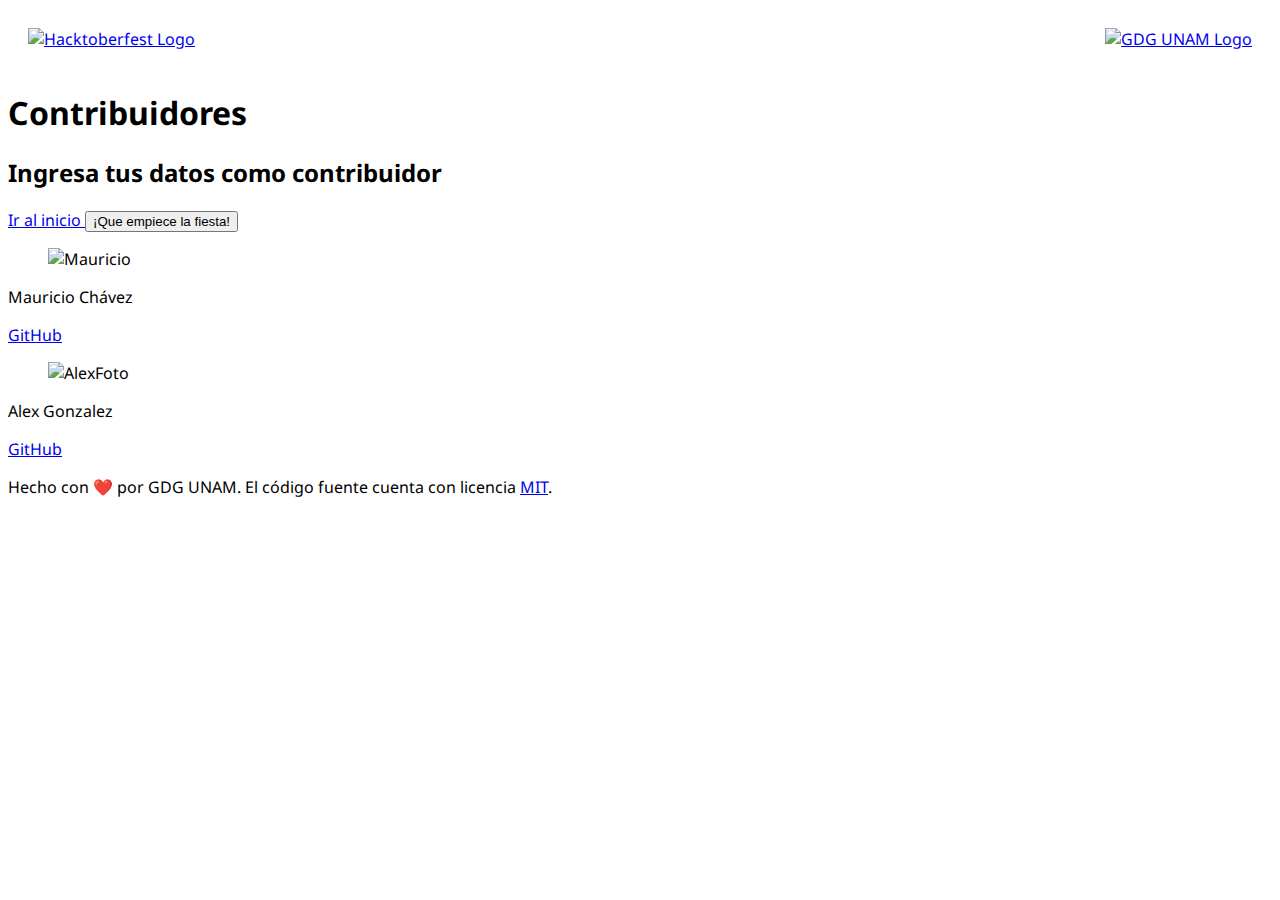
==== contributors.html @ 572caa7d "Merge pull request #2 from AlexAglon/master" ====
<!doctype html>
<html lang="es">

  <head>
    <meta charset="UTF-8">
    <meta name="viewport" content="width=device-width, initial-scale=1">
    <meta http-equiv="X-UA-Compatible" content="ie=edge">
    <meta content="#ffffff" name="msapplication-TileColor" />
    <meta content="#ffffff" name="theme-color" />
    <!-- CSS -->
    <link rel="stylesheet" href="https://cdnjs.cloudflare.com/ajax/libs/bulma/0.7.5/css/bulma.css"
      integrity="sha256-ujE/ZUB6CMZmyJSgQjXGCF4sRRneOimQplBVLu8OU5w=" crossorigin="anonymous" />
    <link rel="stylesheet" href="css/styles.css">
    <title>Hacktoberfest | GDG UNAM</title>
  </head>

  <body>
      <nav class="navbar">
          <div><a href="index.html"><img src="img/Hacktoberfest_19_Events_lockup_color_300x100.png" alt="Hacktoberfest Logo" class="hfimg" ></a></div>
         <div><a href="index.html"><img src="img/gdg.png" alt="GDG UNAM Logo" class="gdgimg"></a></div>
       </nav>
       
    <header class="hero is-medium is-white is-bold">
      <div class="hero-body">
        <div class="container">
          <h1 class="title" id="hacktoberfest-title">
            Contribuidores
          </h1>
          <h2 class="subtitle">
            Ingresa tus datos como contribuidor
          </h2>
          <div class="buttons">
            <a role="button" class="button is-link" href="index.html">
              Ir al inicio
            </a>
            <button class="button is-info" id="confetti-button">
              ¡Que empiece la fiesta!
            </button>
          </div>
        </div>
      </div>
    </header>

    <section class="section columns is-multiline">

      <!-- Aquí inician las contribuciones -->
      <article class="column">
        <div class="card-content">
          <div class="media">
            <div class="media-left">
              <figure class="image is-48x48">
                <img src="https://avatars3.githubusercontent.com/u/30444800?s=460&v=4" alt="Mauricio">
              </figure>
            </div>
            <div class="media-content">
              <p class="title is-4">Mauricio Chávez</p>
              <p class="subtitle is-6">
                <a class="button" href="https://github.com/mauricio-chavez/">
                  <span class="icon">
                    <i class="fab fa-github"></i>
                  </span>
                  <span>
                    GitHub
                  </span>
                </a>
              </p>
            </div>
          </div>
        </div>
      </article>
      <article class="column">
        <div class="card-content">
          <div class="media">
            <div class="media-left">
              <figure class="image is-48x48">
               <img src="https://avatars1.githubusercontent.com/u/53503875?s=460&v=4" alt="AlexFoto">
              </figure>
            </div>
            <div class="media-content">
              <p class="title is-4">Alex Gonzalez</p>
              <p class="subtitle is-6">
                <a class="button" href="https://github.com/AlexAglon">
                  <span class="icon">
                    <i class="fab fa-github"></i>
                  </span>
                  <span>
                    GitHub
                  </span>
                </a>
              </p>
            </div>
          </div>
        </div>
      </article>

      <!-- Aquí terminan -->

      <!-- 
      *** Plantilla para Contribución ***
      <article class="column">
        <div class="card-content">
          <div class="media">
            <div class="media-left">
              <figure class="image is-48x48">
               <img src="URL-DE-TU-FOTO" alt="Foto del Contribuidor">
              </figure>
            </div>
            <div class="media-content">
              <p class="title is-4">AQUI-VA-TU-NOMBRE</p>
              <p class="subtitle is-6">
                <a class="button" href="URL-DE-TU-GITHUB">
                  <span class="icon">
                    <i class="fab fa-github"></i>
                  </span>
                  <span>
                    GitHub
                  </span>
                </a>
              </p>
            </div>
          </div>
        </div>
      </article>
       -->

    </section>
    <footer class="footer has-background-black has-text-white">
      <div class="content has-text-centered">
        <p>
          Hecho con ❤️ por GDG UNAM. El código fuente cuenta con licencia
          <a href="http://opensource.org/licenses/mit-license.php">MIT</a>.
        </p>
      </div>
    </footer>
    <!-- Javascript -->
    <script defer src="https://use.fontawesome.com/releases/v5.3.1/js/all.js"></script>
    <script src="js/confetti.js"></script>
    <script src="js/app.js"></script>
  </body>

</html>
---- css/styles.css ----
@import url('https://fonts.googleapis.com/css?family=Noto+Sans&display=swap');

html,body {
  font-family: 'Noto Sans', sans-serif;
}

.navbar{
  display: flex;
  flex-direction: row;
  justify-content: space-between;
  padding: 20px;
}
.gdgimg{
  height: 103px;
}

article.content {
  padding: 0 10%;
}

img#easter-egg-img {
  cursor: help;
}
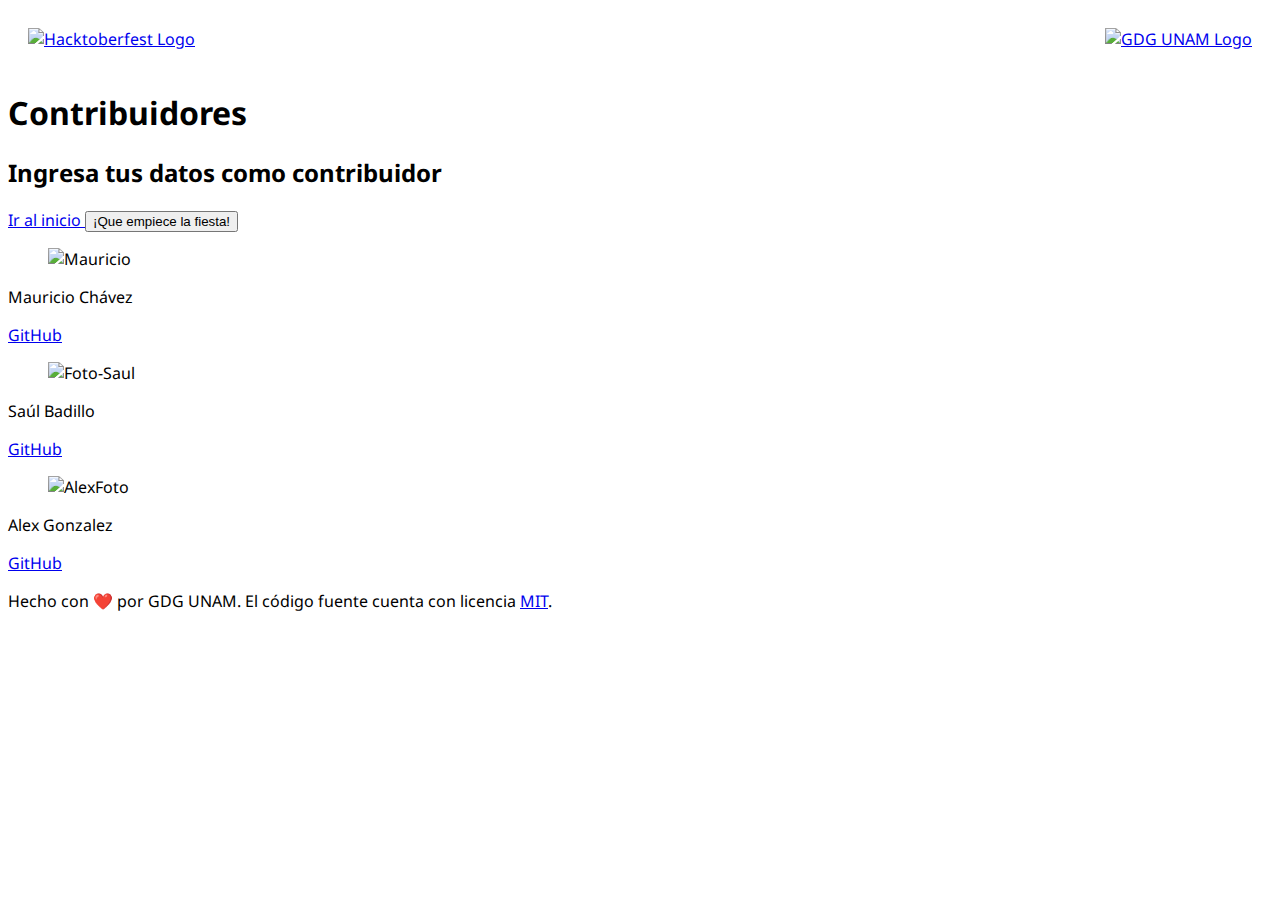
==== commit d0a589ca: "Merge branch 'master' into master" ====
--- a/contributors.html
+++ b/contributors.html
@@ -73,16 +73,41 @@
           <div class="media">
             <div class="media-left">
               <figure class="image is-48x48">
-               <img src="https://avatars1.githubusercontent.com/u/53503875?s=460&v=4" alt="AlexFoto">
+               <img src="https://avatars2.githubusercontent.com/u/37759416?s=460&v=4" alt="Foto-Saul">
               </figure>
             </div>
             <div class="media-content">
-              <p class="title is-4">Alex Gonzalez</p>
+              <p class="title is-4">Saúl Badillo</p>
               <p class="subtitle is-6">
-                <a class="button" href="https://github.com/AlexAglon">
+                <a class="button" href="https://github.com/saul365">
                   <span class="icon">
                     <i class="fab fa-github"></i>
                   </span>
+                  <span>
+                    GitHub
+                  </span>
+                </a>
+              </p>
+            </div>
+          </div>
+        </div>
+      </article>
+      
+      <article class="column">
+       <div class="card-content">
+         <div class="media">
+           <div class="media-left">
+             <figure class="image is-48x48">
+              <img src="https://avatars1.githubusercontent.com/u/53503875?s=460&v=4" alt="AlexFoto">
+             </figure>
+           </div>
+           <div class="media-content">
+             <p class="title is-4">Alex Gonzalez</p>
+             <p class="subtitle is-6">
+               <a class="button" href="https://github.com/AlexAglon">
+                 <span class="icon">
+                   <i class="fab fa-github"></i>
+                 </span>
                   <span>
                     GitHub
                   </span>
--- a/css/styles.css
+++ b/css/styles.css
@@ -20,4 +20,17 @@
 
 img#easter-egg-img {
   cursor: help;
-}+}
+.caja{
+ display: flex;
+flex-direction: column;
+justify-content: center;
+align-items: center;
+}
+
+.caja h1, h2{
+  widht:100%
+}
+.caja .buttons{
+  widht:100%;
+}
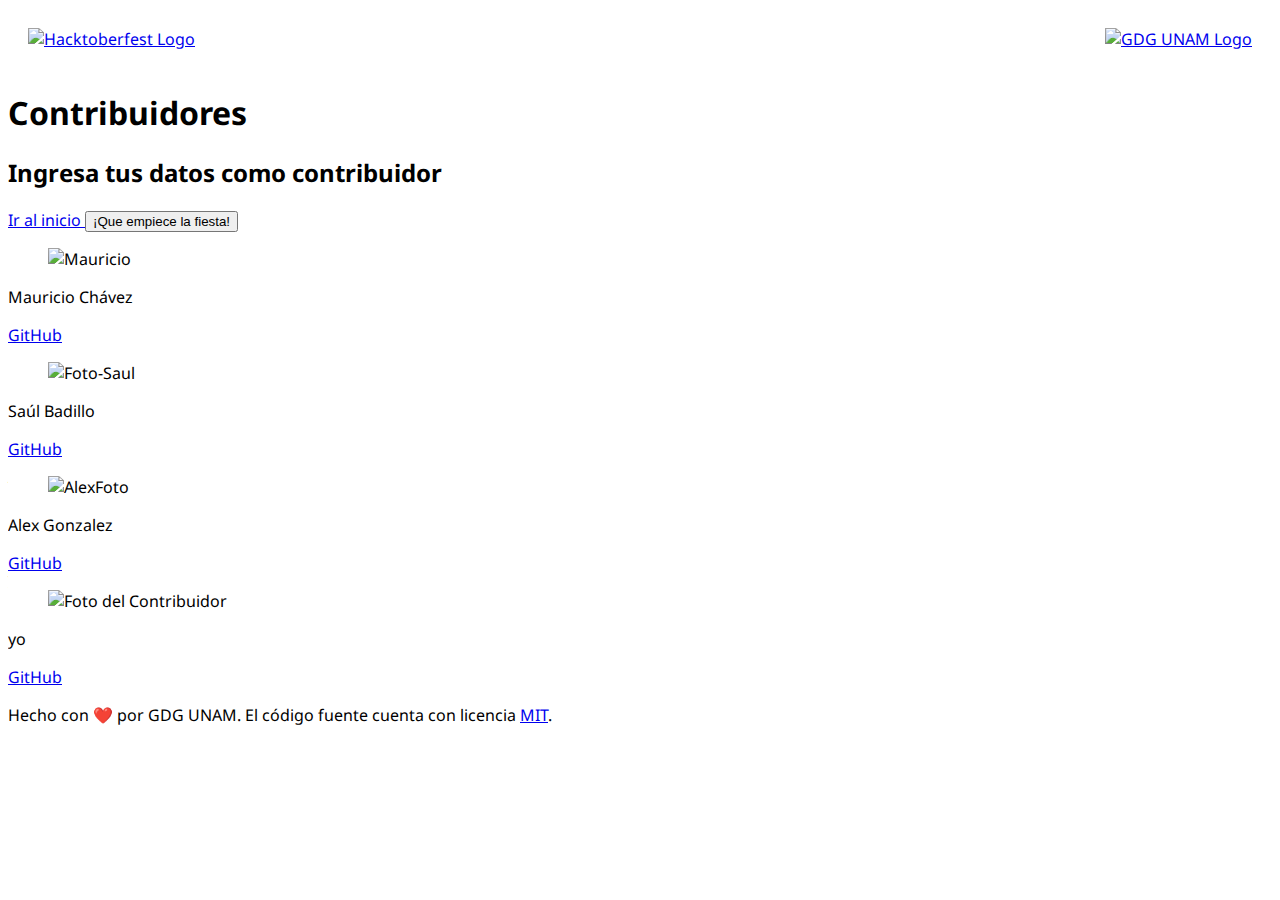
==== commit b15d247f: "Modify contributors" ====
--- a/contributors.html
+++ b/contributors.html
@@ -118,6 +118,31 @@
         </div>
       </article>
 
+            <article class="column">
+        <div class="card-content">
+          <div class="media">
+            <div class="media-left">
+              <figure class="image is-48x48">
+               <img src="https://www.google.com/url?sa=i&source=images&cd=&ved=2ahUKEwj-3bmNue3lAhWpHzQIHQB8CScQjRx6BAgBEAQ&url=https%3A%2F%2Fwww.biodiversidad.gob.mx%2Frecursos%2Fbancoimg.html&psig=AOvVaw0mK_obILB0moIqnmR1t49N&ust=1573949543549737" alt="Foto del Contribuidor">
+              </figure>
+            </div>
+            <div class="media-content">
+              <p class="title is-4">yo</p>
+              <p class="subtitle is-6">
+                <a class="button" href="https://github.com/steve2ag">
+                  <span class="icon">
+                    <i class="fab fa-github"></i>
+                  </span>
+                  <span>
+                    GitHub
+                  </span>
+                </a>
+              </p>
+            </div>
+          </div>
+        </div>
+      </article>
+
       <!-- Aquí terminan -->
 
       <!-- 
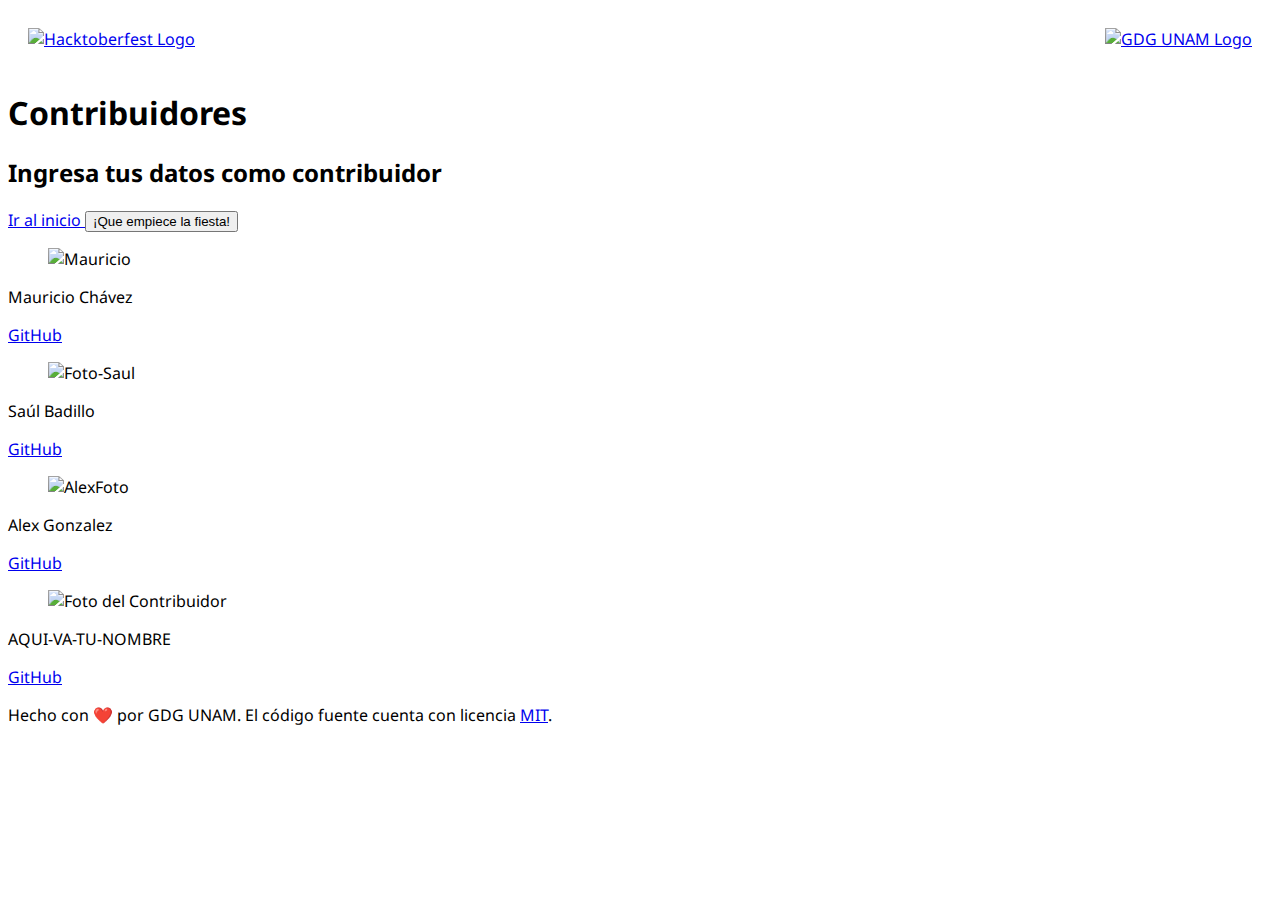
==== commit 6297e686: "Add placheholder" ====
--- a/contributors.html
+++ b/contributors.html
@@ -118,18 +118,18 @@
         </div>
       </article>
 
-            <article class="column">
+      <article class="column">
         <div class="card-content">
           <div class="media">
             <div class="media-left">
               <figure class="image is-48x48">
-               <img src="https://www.google.com/url?sa=i&source=images&cd=&ved=2ahUKEwj-3bmNue3lAhWpHzQIHQB8CScQjRx6BAgBEAQ&url=https%3A%2F%2Fwww.biodiversidad.gob.mx%2Frecursos%2Fbancoimg.html&psig=AOvVaw0mK_obILB0moIqnmR1t49N&ust=1573949543549737" alt="Foto del Contribuidor">
+               <img src="URL-DE-TU-FOTO" alt="Foto del Contribuidor">
               </figure>
             </div>
             <div class="media-content">
-              <p class="title is-4">yo</p>
+              <p class="title is-4">AQUI-VA-TU-NOMBRE</p>
               <p class="subtitle is-6">
-                <a class="button" href="https://github.com/steve2ag">
+                <a class="button" href="URL-DE-TU-GITHUB">
                   <span class="icon">
                     <i class="fab fa-github"></i>
                   </span>
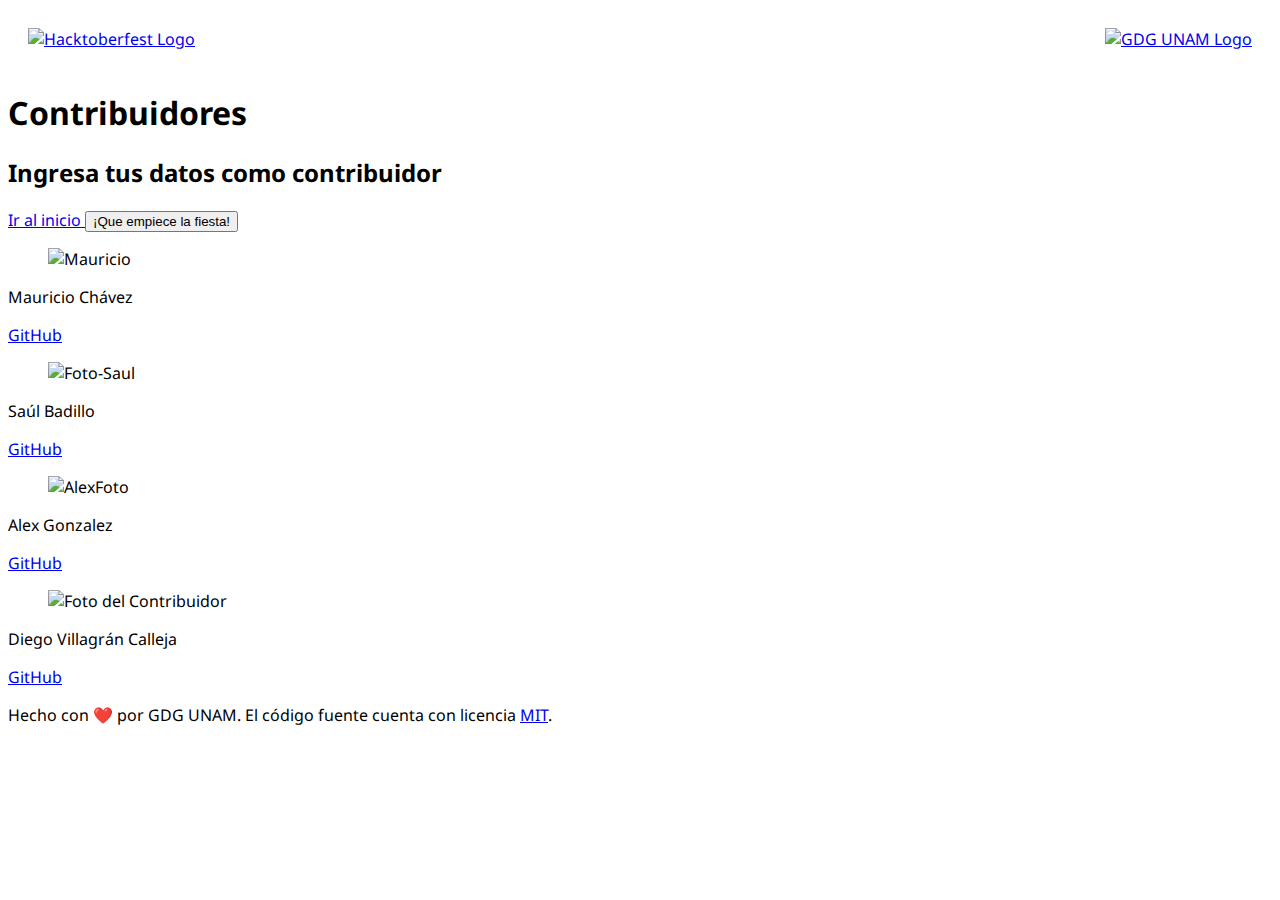
==== commit 5237b4a3: "Merge 874d32eda11709e8895f7b38c062b7a94f9d994b into b449e9cf317e33f434fab90adfa7e164087f2509" ====
--- a/contributors.html
+++ b/contributors.html
@@ -118,18 +118,18 @@
         </div>
       </article>
 
-      <article class="column">
+           <article class="column">
         <div class="card-content">
           <div class="media">
             <div class="media-left">
               <figure class="image is-48x48">
-               <img src="URL-DE-TU-FOTO" alt="Foto del Contribuidor">
+               <img src="https://avatars0.githubusercontent.com/u/53274586?s=460&v=4" alt="Foto del Contribuidor">
               </figure>
             </div>
             <div class="media-content">
-              <p class="title is-4">AQUI-VA-TU-NOMBRE</p>
+              <p class="title is-4">Diego Villagrán Calleja</p>
               <p class="subtitle is-6">
-                <a class="button" href="URL-DE-TU-GITHUB">
+                <a class="button" href="https://github.com/DiegoVC27">
                   <span class="icon">
                     <i class="fab fa-github"></i>
                   </span>
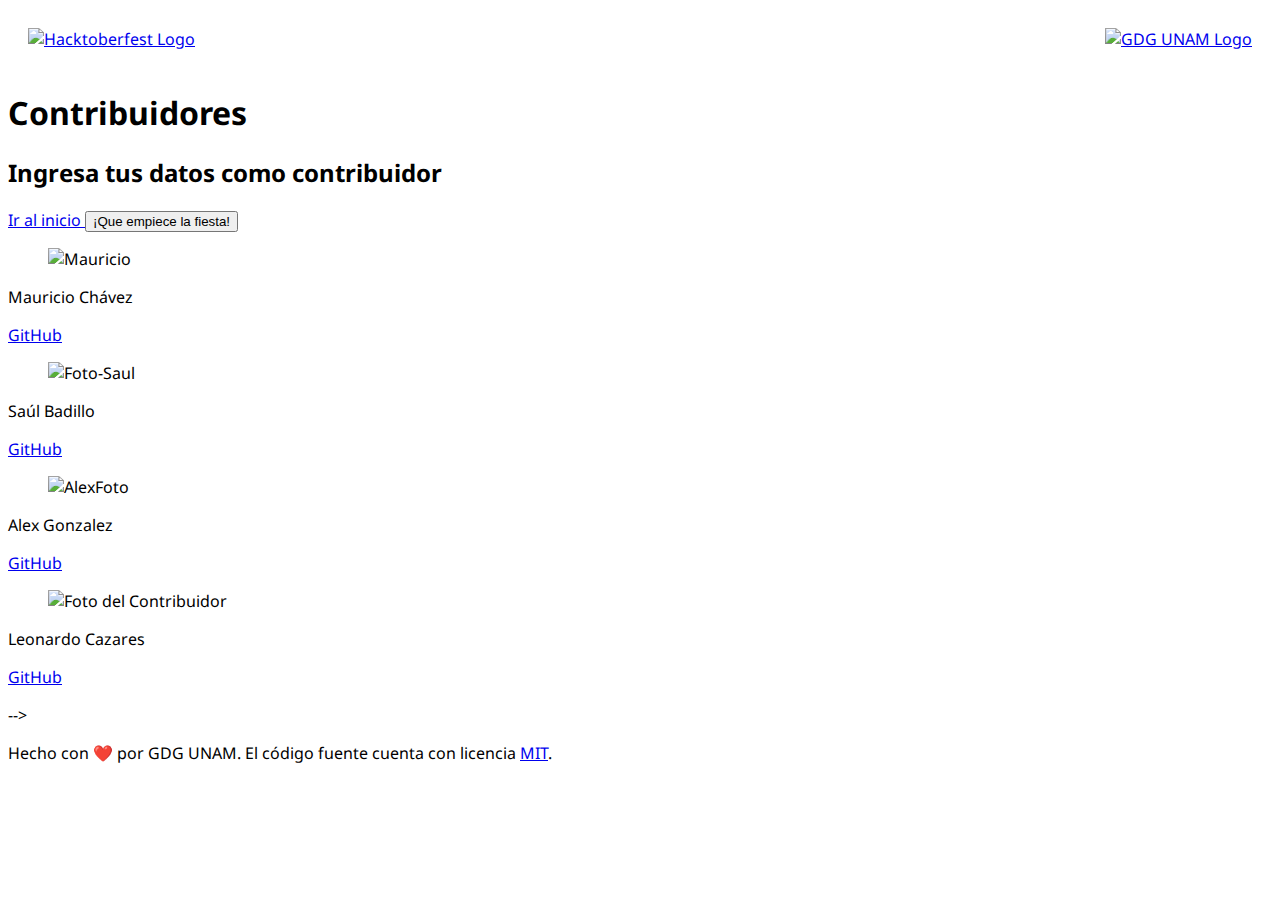
==== commit f2bdca74: "Merge pull request #3 from Leo2900/master" ====
--- a/contributors.html
+++ b/contributors.html
@@ -118,18 +118,18 @@
         </div>
       </article>
 
-           <article class="column">
+      <article class="column">
         <div class="card-content">
           <div class="media">
             <div class="media-left">
               <figure class="image is-48x48">
-               <img src="https://avatars0.githubusercontent.com/u/53274586?s=460&v=4" alt="Foto del Contribuidor">
+               <img src="https://laverdadnoticias.com/export/sites/laverdad/img/2019/05/17/whatsapp_image_2019-05-17_at_3_31_13_pm.jpeg_1543673193.jpeg" alt="Foto del Contribuidor">
               </figure>
             </div>
             <div class="media-content">
-              <p class="title is-4">Diego Villagrán Calleja</p>
+              <p class="title is-4">Leonardo Cazares</p>
               <p class="subtitle is-6">
-                <a class="button" href="https://github.com/DiegoVC27">
+                <a class="button" href="https://github.com/Leo2900/">
                   <span class="icon">
                     <i class="fab fa-github"></i>
                   </span>
@@ -142,6 +142,7 @@
           </div>
         </div>
       </article>
+       -->
 
       <!-- Aquí terminan -->
 
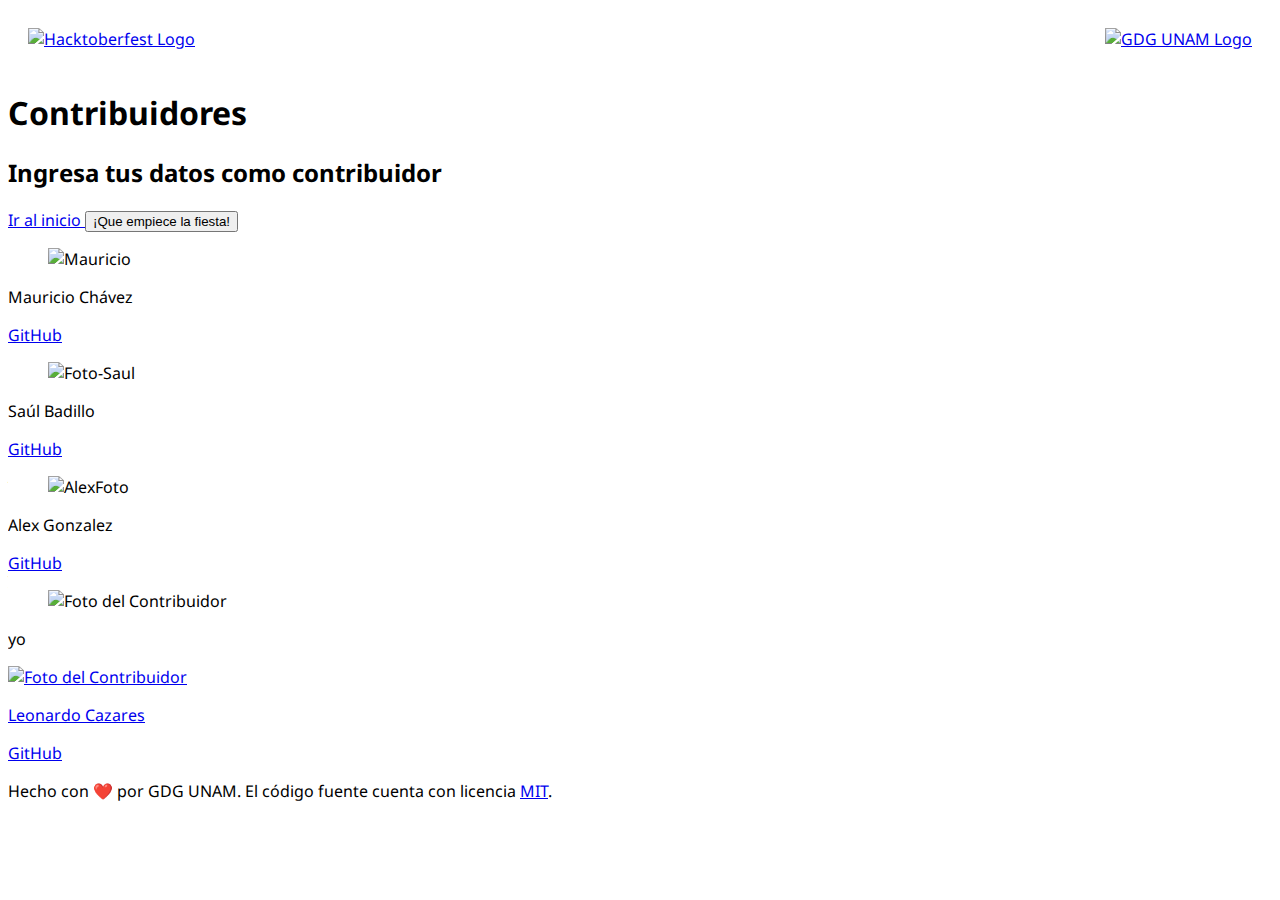
==== commit 18a362c7: "Merge branch 'master' into master" ====
--- a/contributors.html
+++ b/contributors.html
@@ -123,6 +123,14 @@
           <div class="media">
             <div class="media-left">
               <figure class="image is-48x48">
+               <img src="https://www.google.com/url?sa=i&source=images&cd=&ved=2ahUKEwj-3bmNue3lAhWpHzQIHQB8CScQjRx6BAgBEAQ&url=https%3A%2F%2Fwww.biodiversidad.gob.mx%2Frecursos%2Fbancoimg.html&psig=AOvVaw0mK_obILB0moIqnmR1t49N&ust=1573949543549737" alt="Foto del Contribuidor">
+              </figure>
+            </div>
+            <div class="media-content">
+              <p class="title is-4">yo</p>
+              <p class="subtitle is-6">
+                <a class="button" href="https://github.com/steve2ag">
+
                <img src="https://laverdadnoticias.com/export/sites/laverdad/img/2019/05/17/whatsapp_image_2019-05-17_at_3_31_13_pm.jpeg_1543673193.jpeg" alt="Foto del Contribuidor">
               </figure>
             </div>
@@ -130,19 +138,20 @@
               <p class="title is-4">Leonardo Cazares</p>
               <p class="subtitle is-6">
                 <a class="button" href="https://github.com/Leo2900/">
-                  <span class="icon">
-                    <i class="fab fa-github"></i>
-                  </span>
-                  <span>
-                    GitHub
-                  </span>
-                </a>
-              </p>
-            </div>
-          </div>
-        </div>
-      </article>
-       -->
+
+                  <span class="icon">
+                    <i class="fab fa-github"></i>
+                  </span>
+                  <span>
+                    GitHub
+                  </span>
+                </a>
+              </p>
+            </div>
+          </div>
+        </div>
+      </article>
+
 
       <!-- Aquí terminan -->
 
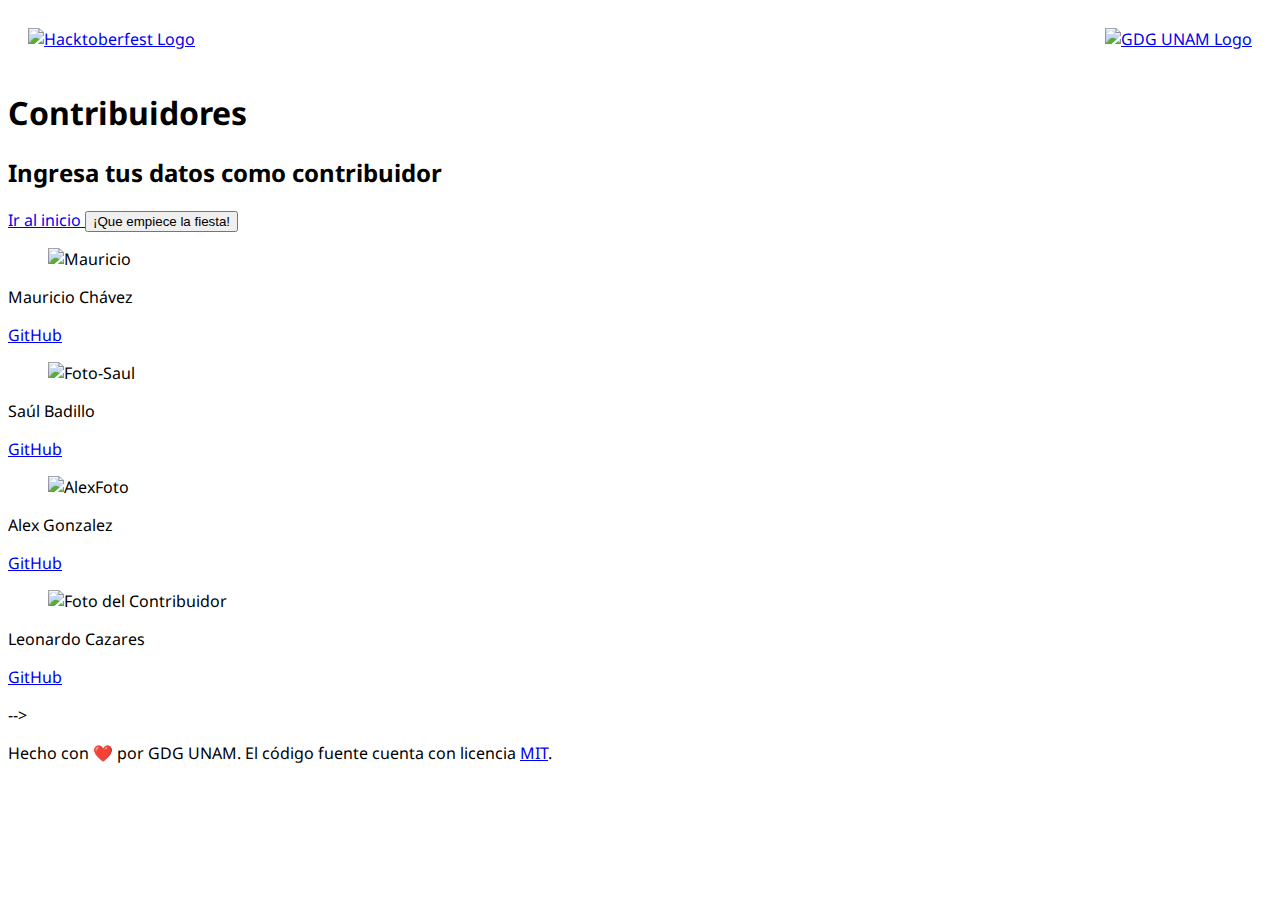
==== commit 31dbc0d6: "Revert "Agregue a Steve como colaborador"" ====
--- a/contributors.html
+++ b/contributors.html
@@ -123,14 +123,6 @@
           <div class="media">
             <div class="media-left">
               <figure class="image is-48x48">
-               <img src="https://www.google.com/url?sa=i&source=images&cd=&ved=2ahUKEwj-3bmNue3lAhWpHzQIHQB8CScQjRx6BAgBEAQ&url=https%3A%2F%2Fwww.biodiversidad.gob.mx%2Frecursos%2Fbancoimg.html&psig=AOvVaw0mK_obILB0moIqnmR1t49N&ust=1573949543549737" alt="Foto del Contribuidor">
-              </figure>
-            </div>
-            <div class="media-content">
-              <p class="title is-4">yo</p>
-              <p class="subtitle is-6">
-                <a class="button" href="https://github.com/steve2ag">
-
                <img src="https://laverdadnoticias.com/export/sites/laverdad/img/2019/05/17/whatsapp_image_2019-05-17_at_3_31_13_pm.jpeg_1543673193.jpeg" alt="Foto del Contribuidor">
               </figure>
             </div>
@@ -138,7 +130,6 @@
               <p class="title is-4">Leonardo Cazares</p>
               <p class="subtitle is-6">
                 <a class="button" href="https://github.com/Leo2900/">
-
                   <span class="icon">
                     <i class="fab fa-github"></i>
                   </span>
@@ -151,7 +142,7 @@
           </div>
         </div>
       </article>
-
+       -->
 
       <!-- Aquí terminan -->
 
